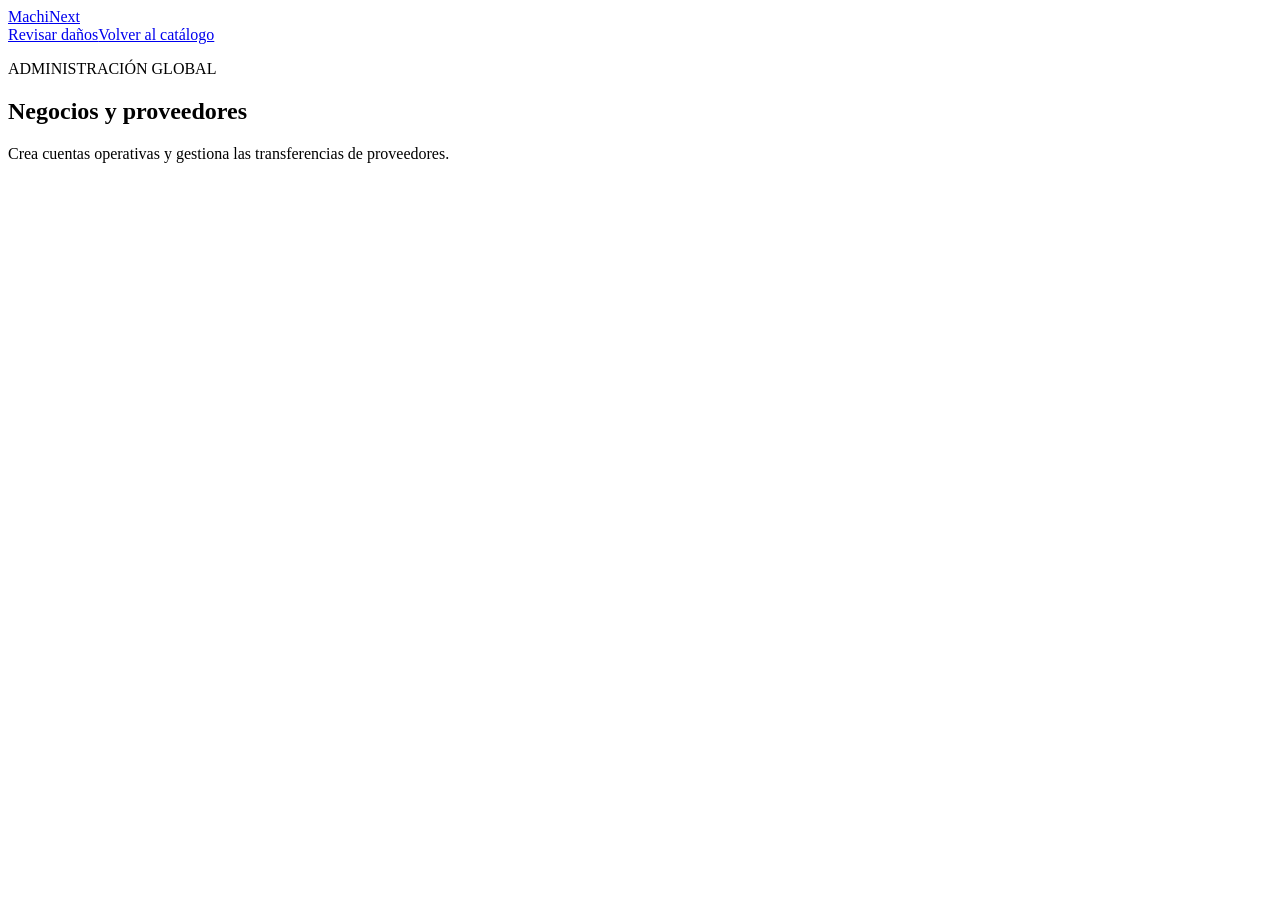
==== backend/src/main/resources/static/admin-accounts.html @ 904c3270 "feat: add admin account and transfer management" ====
<!doctype html>
<html lang="es">
<head>
  <meta charset="utf-8">
  <meta name="viewport" content="width=device-width, initial-scale=1">
  <title>Gestión de negocios · Machi Next</title>
  <link rel="stylesheet" href="/styles.css">
  <link rel="stylesheet" href="/admin-accounts.css">
  <script src="/admin-accounts.js" defer></script>
</head>
<body>
  <header class="site-header"><a class="brand" href="/">Machi<span>Next</span></a><nav class="top-actions"><a class="nav-link" href="/admin.html">Revisar daños</a><a class="nav-link" href="/">Volver al catálogo</a></nav></header>
  <main class="accounts-main">
    <section class="accounts-heading"><p class="eyebrow">ADMINISTRACIÓN GLOBAL</p><h1>Negocios y proveedores</h1><p>Crea cuentas operativas y gestiona las transferencias de proveedores.</p><p id="accounts-status" role="status"></p></section>
    <div id="accounts-content" hidden>
      <section class="accounts-panel"><h2>Crear proveedor</h2><form id="provider-form" class="accounts-form">
        <label>Nombre<input name="displayName" maxlength="160" required></label><label>Correo<input name="email" type="email" maxlength="254" required></label>
        <label>Contraseña inicial<input name="password" type="password" minlength="12" maxlength="72" autocomplete="new-password" required></label><label>Negocio<input name="businessId" list="business-options" required placeholder="Selecciona un negocio activo"></label>
        <datalist id="business-options"></datalist><div class="wide"><button class="button button-primary" type="submit">Crear proveedor</button><span class="form-status" role="status"></span></div>
      </form></section>
      <section class="accounts-panel"><h2>Crear representante de negocio</h2><form id="manager-form" class="accounts-form">
        <label>Nombre<input name="displayName" maxlength="160" required></label><label>Correo<input name="email" type="email" maxlength="254" required></label>
        <label>Contraseña inicial<input name="password" type="password" minlength="12" maxlength="72" autocomplete="new-password" required></label><label>Negocio<input name="businessId" list="business-options" required placeholder="Selecciona un negocio activo"></label>
        <div class="wide"><button class="button button-primary" type="submit">Crear representante</button><span class="form-status" role="status"></span></div>
      </form></section>
      <section class="accounts-panel"><div class="panel-heading"><div><h2>Proveedores</h2><p>Elige uno con asignación vigente para iniciar una transferencia.</p></div><button id="refresh-data" class="button button-outline" type="button">Actualizar</button></div><div id="provider-list" class="provider-list"></div></section>
      <section class="accounts-panel"><h2>Solicitar transferencia</h2><form id="transfer-form" class="accounts-form">
        <label>Proveedor<select name="providerUserId" required></select></label><label>Negocio de destino<select name="toBusinessId" required></select></label>
        <div class="wide"><button class="button button-primary" type="submit">Enviar solicitud</button><span id="transfer-form-status" class="form-status" role="status"></span></div>
      </form></section>
      <section class="accounts-panel"><div class="panel-heading"><div><h2>Historial de transferencias</h2><p id="transfer-list-status"></p></div></div><div id="transfer-list" class="transfer-list"></div></section>
    </div>
  </main>
</body>
</html>
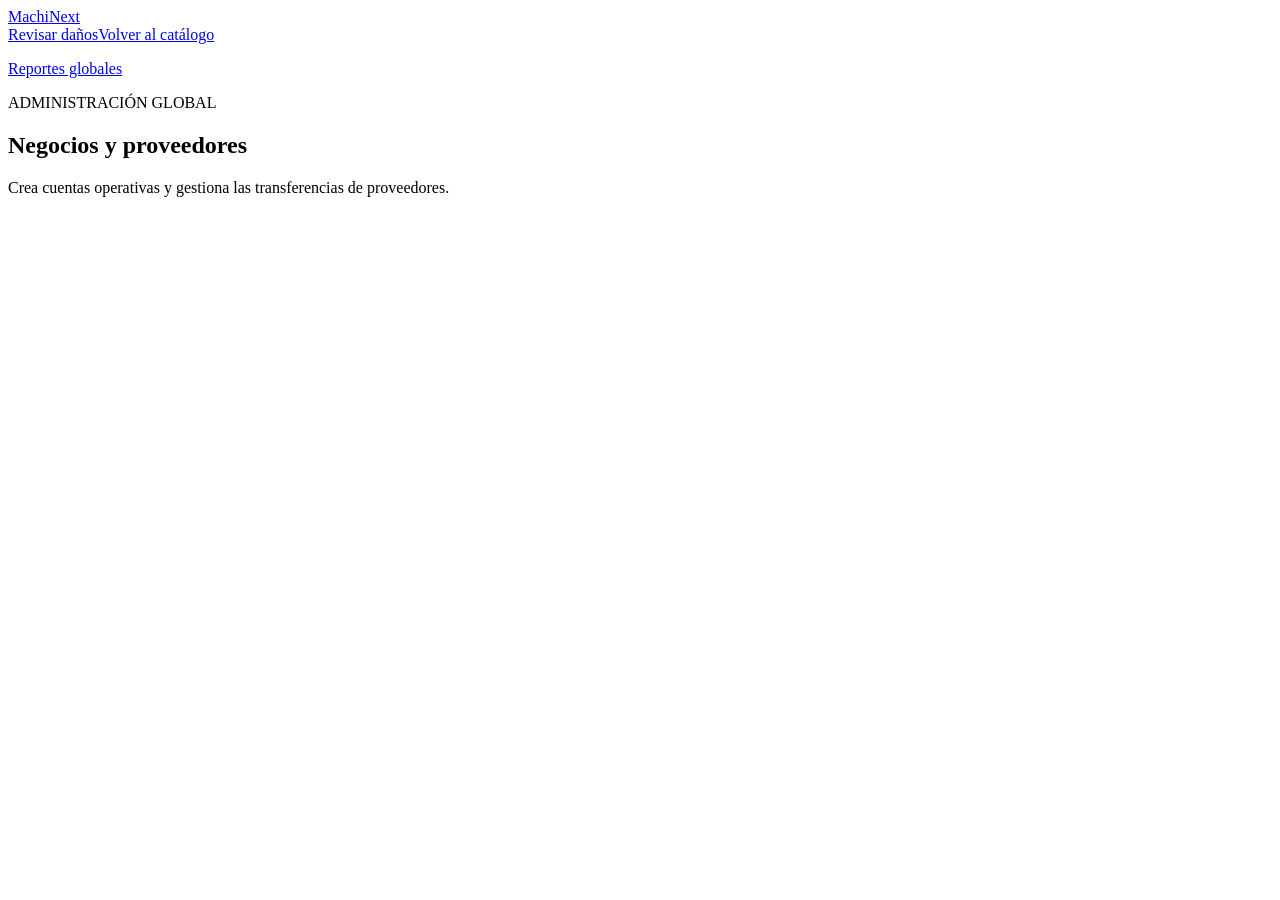
==== commit 66b1f1d2: "Add global admin reports dashboard" ====
--- a/backend/src/main/resources/static/admin-accounts.html
+++ b/backend/src/main/resources/static/admin-accounts.html
@@ -11,6 +11,7 @@
 <body>
   <header class="site-header"><a class="brand" href="/">Machi<span>Next</span></a><nav class="top-actions"><a class="nav-link" href="/admin.html">Revisar daños</a><a class="nav-link" href="/">Volver al catálogo</a></nav></header>
   <main class="accounts-main">
+    <p><a class="button button-outline" href="/admin-reports.html">Reportes globales</a></p>
     <section class="accounts-heading"><p class="eyebrow">ADMINISTRACIÓN GLOBAL</p><h1>Negocios y proveedores</h1><p>Crea cuentas operativas y gestiona las transferencias de proveedores.</p><p id="accounts-status" role="status"></p></section>
     <div id="accounts-content" hidden>
       <section class="accounts-panel"><h2>Crear proveedor</h2><form id="provider-form" class="accounts-form">
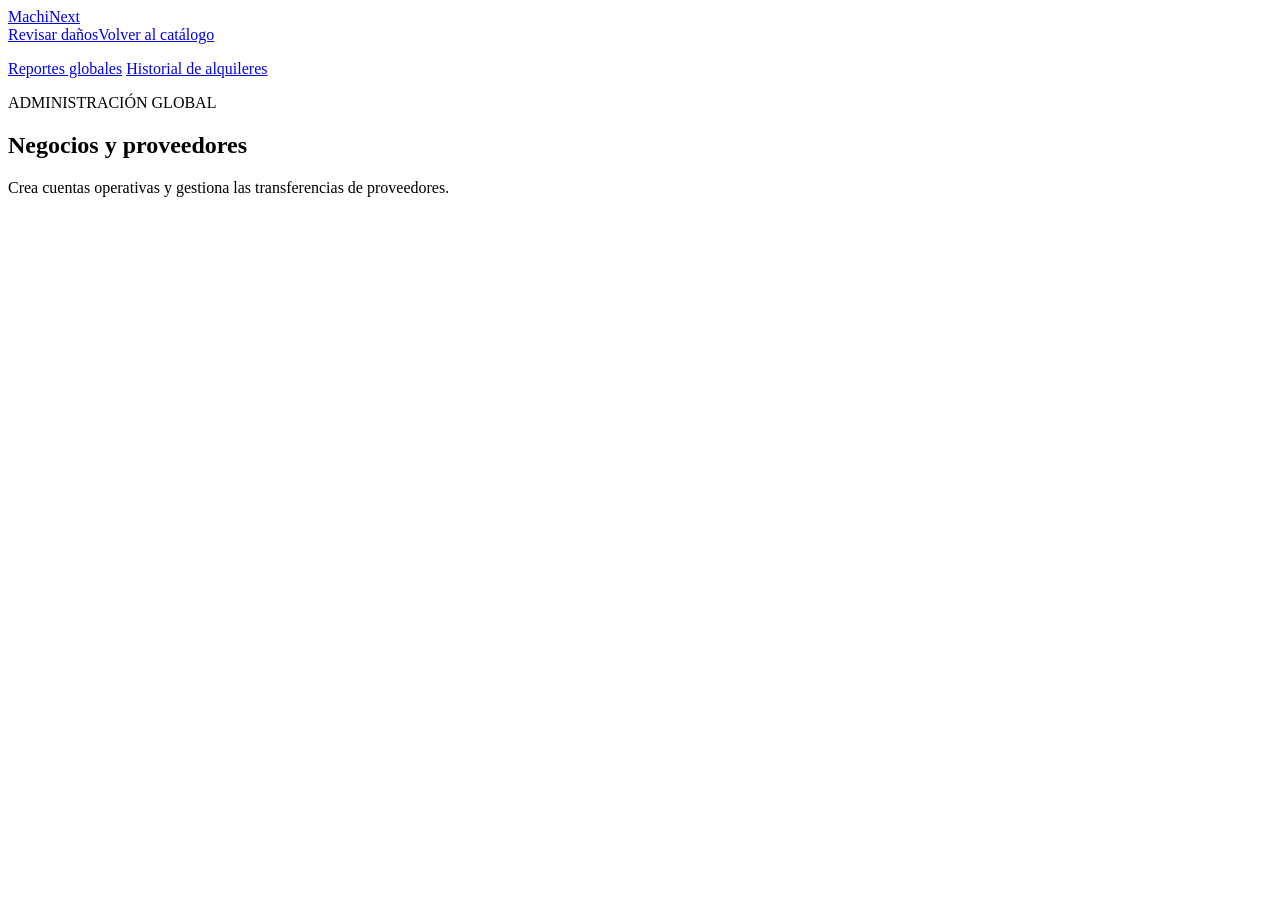
==== commit c3059eab: "Documenta contrasenas con simbolos y uso de Swagger" ====
--- a/backend/src/main/resources/static/admin-accounts.html
+++ b/backend/src/main/resources/static/admin-accounts.html
@@ -11,20 +11,24 @@
 <body>
   <header class="site-header"><a class="brand" href="/">Machi<span>Next</span></a><nav class="top-actions"><a class="nav-link" href="/admin.html">Revisar daños</a><a class="nav-link" href="/">Volver al catálogo</a></nav></header>
   <main class="accounts-main">
-    <p><a class="button button-outline" href="/admin-reports.html">Reportes globales</a></p>
+    <p><a class="button button-outline" href="/admin-reports.html">Reportes globales</a> <a class="button button-outline" href="/admin-rentals.html">Historial de alquileres</a></p>
     <section class="accounts-heading"><p class="eyebrow">ADMINISTRACIÓN GLOBAL</p><h1>Negocios y proveedores</h1><p>Crea cuentas operativas y gestiona las transferencias de proveedores.</p><p id="accounts-status" role="status"></p></section>
     <div id="accounts-content" hidden>
       <section class="accounts-panel"><h2>Crear proveedor</h2><form id="provider-form" class="accounts-form">
         <label>Nombre<input name="displayName" maxlength="160" required></label><label>Correo<input name="email" type="email" maxlength="254" required></label>
-        <label>Contraseña inicial<input name="password" type="password" minlength="12" maxlength="72" autocomplete="new-password" required></label><label>Negocio<input name="businessId" list="business-options" required placeholder="Selecciona un negocio activo"></label>
+        <label>Contraseña inicial<input name="password" type="password" minlength="12" maxlength="72" autocomplete="new-password" required><small>Se permiten símbolos como ! @ # $ % &amp; *</small></label><label>Negocio<input name="businessId" list="business-options" required placeholder="Selecciona un negocio activo"></label>
         <datalist id="business-options"></datalist><div class="wide"><button class="button button-primary" type="submit">Crear proveedor</button><span class="form-status" role="status"></span></div>
       </form></section>
       <section class="accounts-panel"><h2>Crear representante de negocio</h2><form id="manager-form" class="accounts-form">
         <label>Nombre<input name="displayName" maxlength="160" required></label><label>Correo<input name="email" type="email" maxlength="254" required></label>
-        <label>Contraseña inicial<input name="password" type="password" minlength="12" maxlength="72" autocomplete="new-password" required></label><label>Negocio<input name="businessId" list="business-options" required placeholder="Selecciona un negocio activo"></label>
+        <label>Contraseña inicial<input name="password" type="password" minlength="12" maxlength="72" autocomplete="new-password" required><small>Se permiten símbolos como ! @ # $ % &amp; *</small></label><label>Negocio<input name="businessId" list="business-options" required placeholder="Selecciona un negocio activo"></label>
         <div class="wide"><button class="button button-primary" type="submit">Crear representante</button><span class="form-status" role="status"></span></div>
       </form></section>
       <section class="accounts-panel"><div class="panel-heading"><div><h2>Proveedores</h2><p>Elige uno con asignación vigente para iniciar una transferencia.</p></div><button id="refresh-data" class="button button-outline" type="button">Actualizar</button></div><div id="provider-list" class="provider-list"></div></section>
+      <section class="accounts-panel"><div class="panel-heading"><div><h2>Cuentas de usuario</h2><p>Busca cuentas, filtra por estado y cambia su acceso.</p></div></div>
+        <div class="account-filters"><label>Buscar<input id="account-search" type="search" placeholder="Nombre, correo, rol o ID"></label><label>Estado<select id="account-status-filter"><option value="">Todos</option><option value="ACTIVE">Activas</option><option value="INACTIVE">Inactivas</option><option value="LOCKED">Bloqueadas</option></select></label><label>Rol<select id="account-role-filter"><option value="">Todos</option><option value="ADMIN">Administrador</option><option value="BUSINESS_ADMIN">Representante</option><option value="PROVEEDOR">Proveedor</option><option value="CLIENTE">Cliente</option></select></label></div>
+        <p id="user-list-status" class="user-list-status" role="status" aria-live="polite"></p><div id="user-list" class="user-list"></div>
+      </section>
       <section class="accounts-panel"><h2>Solicitar transferencia</h2><form id="transfer-form" class="accounts-form">
         <label>Proveedor<select name="providerUserId" required></select></label><label>Negocio de destino<select name="toBusinessId" required></select></label>
         <div class="wide"><button class="button button-primary" type="submit">Enviar solicitud</button><span id="transfer-form-status" class="form-status" role="status"></span></div>
